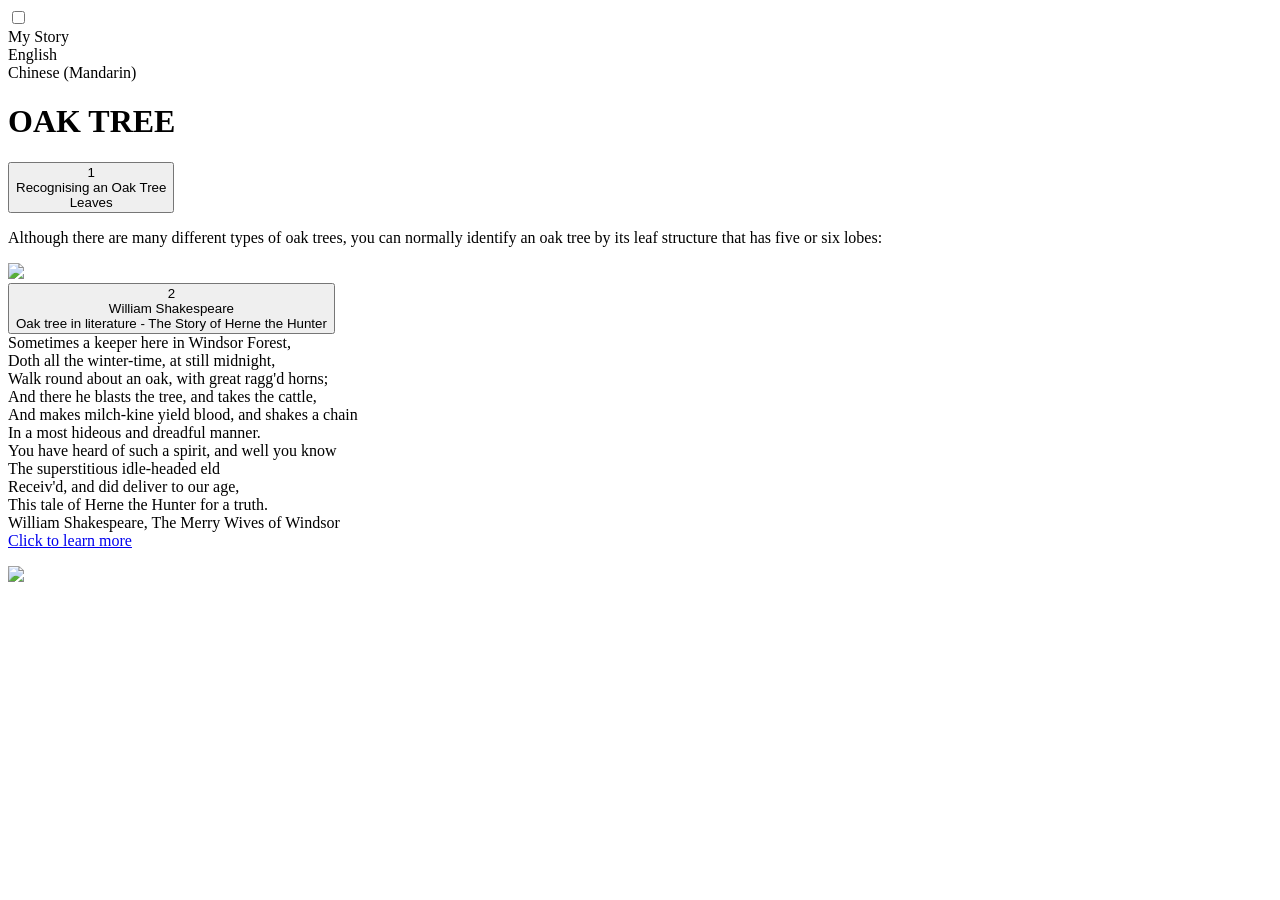
==== index.html @ aa89bdf7 "update text" ====
<!doctype html>
<html>
    <head> 
        <title>Oak tree</title> 
        <link rel="stylesheet" href="style.css">
        <meta charset="UTF-8">
        <meta name="viewport" content="width=device-width, initial-scale=1">
        <link href='http://fonts.googleapis.com/css?family=Montserrat:light' rel='stylesheet' type='text/css'>
        <link rel="preconnect" href="https://fonts.googleapis.com">
        <link rel="preconnect" href="https://fonts.gstatic.com" crossorigin>
        <link href="https://fonts.googleapis.com/css2?family=M+PLUS+1:wght@100..900&display=swap" rel="stylesheet">
        <link href="https://fonts.googleapis.com/css2?family=Lusitana:wght@400;700&family=M+PLUS+1:wght@100..900&display=swap" rel="stylesheet">
    </head>
    <!-- problems:
     active state icons
     note about swiping up
     "recognising an oak"
     "oak tree in literature"
     song
     audio controls
     credit -> options
      -->
    <body style="background-image: url('background1.png');  ">
        <div class="dropdown">
            <input type="checkbox" id="drop">
            <label for="drop">
                <div class="icon" id="playPauseBtn"></div>
                <div>
                    <div class="credit"></div>
                    <div class="title"></div>
                </div>
            </label>

            <div class="menu">
                <div class="select" id="recogniseSelect">
                    <div class="select-label">My Story</div>
                    <div class="select-menu">
                        <div class="recognise-audio-item" data-src="Oak tree - English.m4a" credit="English">English</div>
                        <div class="recognise-audio-item" data-src="Oak tree - Chinese Mandarin.m4a" credit="Chinese (Mandarin)">Chinese (Mandarin)</div>
                    </div>
                </div>
            </div>
            
            <audio id="player"></audio>
        </div>     

        <div class = "info">
            <div class="handle"></div>
            <div class="info-content">
            <div class = "heading">
                <h1>OAK TREE</h1>
            </div>
            
            <button type="button" class="collapsible">
                <div class="number">1</div>
                <div class="credit">
                    Recognising an Oak Tree
                </div>
                <div class="subheading">
                    Leaves
                </div>
                <div class="arrow">
                    
                </div>
            </button>
            <div class="content">
                <p>
                    Although there are many different types of oak trees, you can normally identify an oak tree by its leaf structure that has five or six lobes:
                </p>
                <img src = "oak tree leaf.png">
            </div>
            
            
            <button type="button" class="collapsible">
                <div class="number">2</div>
                <div class="credit">
                    William Shakespeare
                </div>
                <div class="subheading">
                    Oak tree in literature - The Story of Herne the Hunter
                </div>
                <div class="arrow">
                    
                </div>
            </button>
            <div class="content">
                <div class="poem">
                    Sometimes a keeper here in Windsor Forest,<br>
                    Doth all the winter-time, at still midnight,<br>
                    Walk round about an oak, with great ragg'd horns;<br>
                    And there he blasts the tree, and takes the cattle,<br>
                    And makes milch-kine yield blood, and shakes a chain<br>
                    In a most hideous and dreadful manner.<br>
                    You have heard of such a spirit, and well you know<br>
                    The superstitious idle-headed eld<br>
                    Receiv'd, and did deliver to our age,<br>
                    This tale of Herne the Hunter for a truth.<br>
                </div>
                <div class = "author">William Shakespeare, The Merry Wives of Windsor</div>

                <div class = "poem link">
                    <a href = "https://englandspuzzle.com/windsor-great-parks-famous-oak-trees/">Click to learn more</a>
                </div>
            </p>
            </div>
            <div class="logo">
                <img src="COL_GIRLS_LOGO_2COL_BLK_RGB.svg">
            </div>
            </div>
        </div>
        

        

      <script src="javascript.js"></script>  
    </body>

</html>
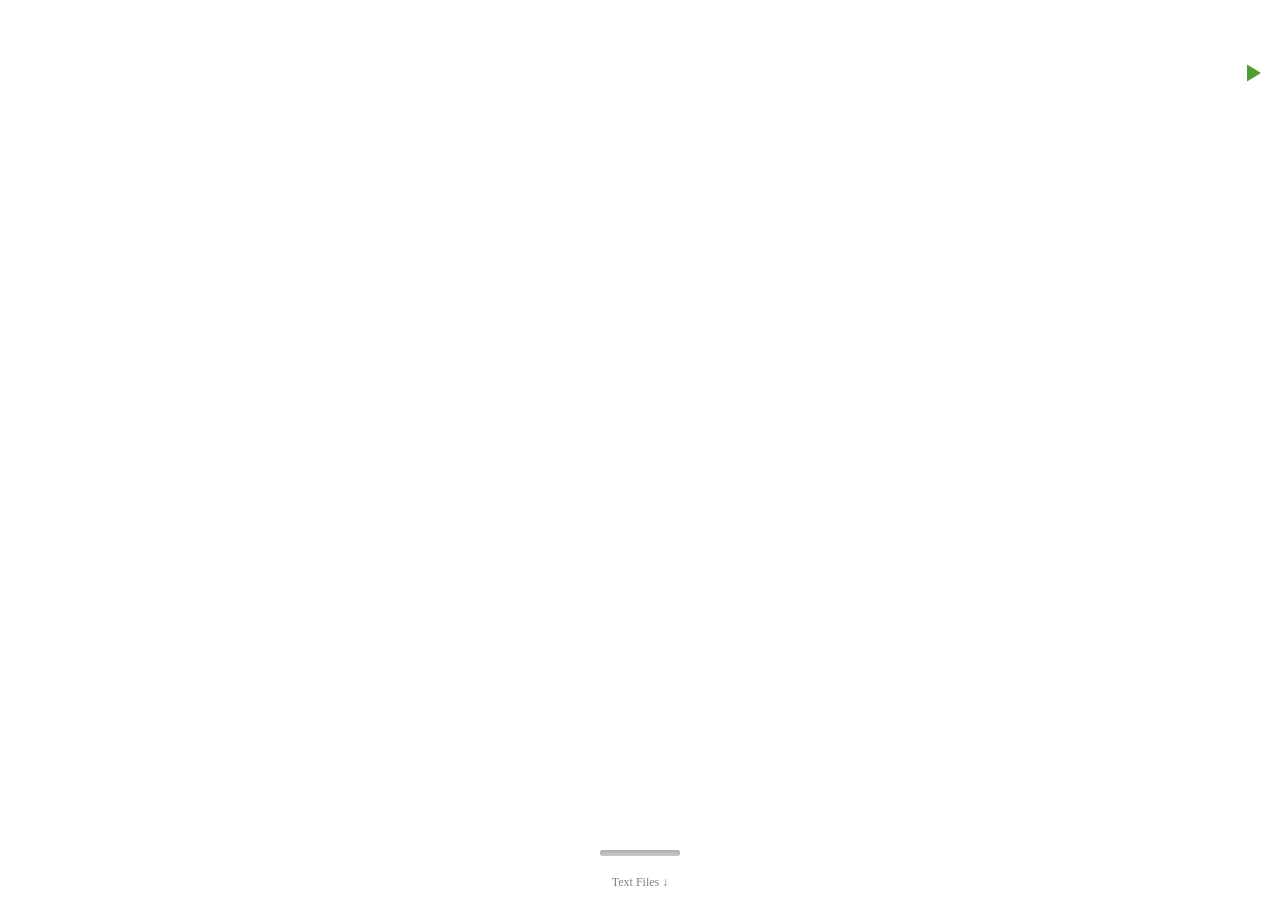
==== commit ae57b17c: "add text files hint" ====
--- a/index.html
+++ b/index.html
@@ -47,6 +47,7 @@
         <div class = "info">
             <div class="handle"></div>
             <div class="info-content">
+            <div class="info-hint">Text Files ↓</div>
             <div class = "heading">
                 <h1>OAK TREE</h1>
             </div>
--- a/style.css
+++ b/style.css
@@ -0,0 +1,281 @@
+body {
+  font-family: "Montserrat";
+  margin: 0;
+  padding: 0;
+  background-size: cover; 
+  background-repeat: no-repeat;
+  background-attachment: fixed;
+  background-position: center center;
+}
+
+button {
+  border: none;
+  background-color: white;
+  margin:0;
+}
+img {
+  display: block;
+  margin-left: auto;
+  margin-right: auto;
+}
+
+.heading {
+  color: #509E2F;
+  font-family: "M PLUS 1";
+  font-weight: bold;
+  margin-left: 3%;
+}
+
+/* Recognise select styles */
+
+.select-label {
+  background: #f6f6f6;
+  padding: 10px 14px;
+  border-radius: 10px;
+  cursor: pointer;
+  font-family: "M PLUS 1";
+}
+.select-menu {
+  max-height: 0;
+  background: white;
+  margin-top: 6px;
+  border-radius: 8px;
+  box-shadow: 0 6px 18px rgba(0,0,0,0.06);
+  overflow: hidden;
+  transition: max-height 0.28s ease;
+}
+.select.open .select-menu { max-height: 120px; }
+.recognise-audio-item {
+  padding: 8px 12px;
+  border-bottom: 1px solid #eee;
+  cursor: pointer;
+}
+.recognise-audio-item:last-child { border-bottom: none; }
+
+
+
+.handle {
+  width: 80px;
+  height: 6px;
+  background: #ccc;
+  border-radius: 3px;
+  box-shadow: inset 0 2px 4px rgba(0,0,0,0.2);
+  cursor: pointer;
+  z-index: 9999;
+  position: absolute;
+  top: -10px;
+  left: 50%;
+  transform: translateX(-50%);
+}
+
+.info {
+  position:fixed;
+  width:100%;
+  box-sizing: border-box;
+  background-color: white;
+  border-top-left-radius: 25px;
+  border-top-right-radius: 25px;
+  bottom: 0%;
+  padding-top: 18px;
+  padding-left: 2%;
+  padding-right: 2%;
+  overflow: visible;
+  height:40px;
+  transition: height 0.5s ease;
+  -webkit-overflow-scrolling: touch; 
+}
+.info:focus,
+.info:active,
+.info:hover,
+.info.expanded {
+    height: 80%;                 /* Expand area when interacting */
+    .info-hint {
+      opacity: 0;
+    }
+}
+
+.info-content {
+  height: 100%;
+  overflow: auto;
+  box-sizing: border-box;
+}
+
+.info-hint {
+  font-size: 0.75rem;
+  text-align: center;
+  margin-top: -3px;
+  color: grey;
+}
+
+.collapsible {
+  background-color: white;
+  color:black;
+  cursor: pointer;
+  margin-bottom: 1%;
+  width: 100%;
+  border: none;
+  text-align: left;
+  outline: none;
+  font-size:medium;
+  font-family: "M PLUS 1";
+}
+
+.arrow {
+  display: inline-block;
+  
+}
+
+.content {
+  padding: 0 18px;
+  background-color: white;
+  max-height: 0;
+  overflow: hidden;
+  transition: max-height 0.2s ease-out;
+  font-family: "M PLUS 1";
+}
+
+.number {
+  font-size: larger;
+  vertical-align: middle;
+  float: inline-start;
+  margin-right: 1%;
+  font-weight: bold;
+}
+
+.credit, .subheading {
+  left: 4%;
+}
+
+.credit {
+  color: #979797;
+  font-size: smaller;
+}
+
+.poem{
+  text-align: center;
+  font-family: "Lusitana";
+  margin-top:25px;
+}
+
+.logo{
+  align-content: center;
+}
+
+.dropdown{
+  display: inline-block;
+  right:0%;
+  width: 320px;
+  position:fixed;
+  top:5%
+}
+.dropdown input {
+  display: none;
+}
+
+/* ---------- BUTTON BASE ---------- */
+.dropdown label {
+  display: flex;
+  align-items: center;
+  gap: 14px;
+  padding: 14px 20px;
+  cursor: pointer;
+  background: white;
+  border-radius: 30px 0 0 30px;     
+  transition: transform 0.35s ease;
+  transform: translateX(calc(320px - 60px)); /* push most of the bar off-screen to the right, leave ~64px visible */
+  will-change: transform;
+}
+
+.dropdown label .icon {
+  width: 28px;
+  height: 28px;
+  background: #509E2F;
+  clip-path: polygon(25% 20%, 75% 50%, 25% 80%);
+  border-radius: 50%;
+  transition: 0.20s ease;
+  cursor: pointer;
+  flex-shrink: 0;
+  background-size: contain;
+  background-repeat: no-repeat;
+  background-position: center;
+}
+
+.dropdown label .icon.playing {
+  background: url('audio icon.svg') center/contain no-repeat #509E2F;
+  clip-path: none;
+  border-radius: 50%;
+}
+
+
+
+/* text styling */
+.dropdown label .subtitle {
+  font-size: 10px;
+  color: #888;
+  letter-spacing: 1px;
+}
+
+.dropdown label .credit {
+  font-size: 11px;
+  color: #AFD98B;
+  letter-spacing: 0.5px;
+  margin-bottom: 2px;
+}
+
+.dropdown label .title {
+  font-size: 14px;
+  font-weight: 600;
+}
+
+#player {
+  height: 24px;
+  width: auto;
+  max-width: 120px;
+}
+
+.dropdown input:checked + label {
+  background: #509E2F;                    
+  border-radius: 12px 12px 0 0;                   
+  transform: translateX(0); /* slide fully into view when expanded */
+}
+
+.dropdown input:checked + label .icon {
+  background: white;                    /* darker icon */
+}
+
+/* pulled state: slide the label fully into view without toggling the checkbox */
+.dropdown.pulled label {
+  transform: translateX(0);
+}
+
+/* ---------- DROPDOWN ---------- */
+.menu {
+  background: white;
+  
+  overflow: hidden;
+  max-height: 0;
+  border-radius: 0 0 12px 12px;
+  transition: max-height .30s ease;
+}
+
+/* slide open */
+.dropdown input:checked ~ .menu {
+  max-height: 200px;
+}
+
+.menu a, .menu .audio-item {
+  display: block;
+  padding: 12px 20px;
+  text-decoration: none;
+  color: black;
+  border-bottom: 1px solid #eee;
+  cursor: pointer;
+}
+
+.menu a:hover, .menu .audio-item:hover {
+  background: #f4f4f4;
+}
+
+.menu a:last-child, .menu .audio-item:last-child {
+  border-bottom: none;
+}
